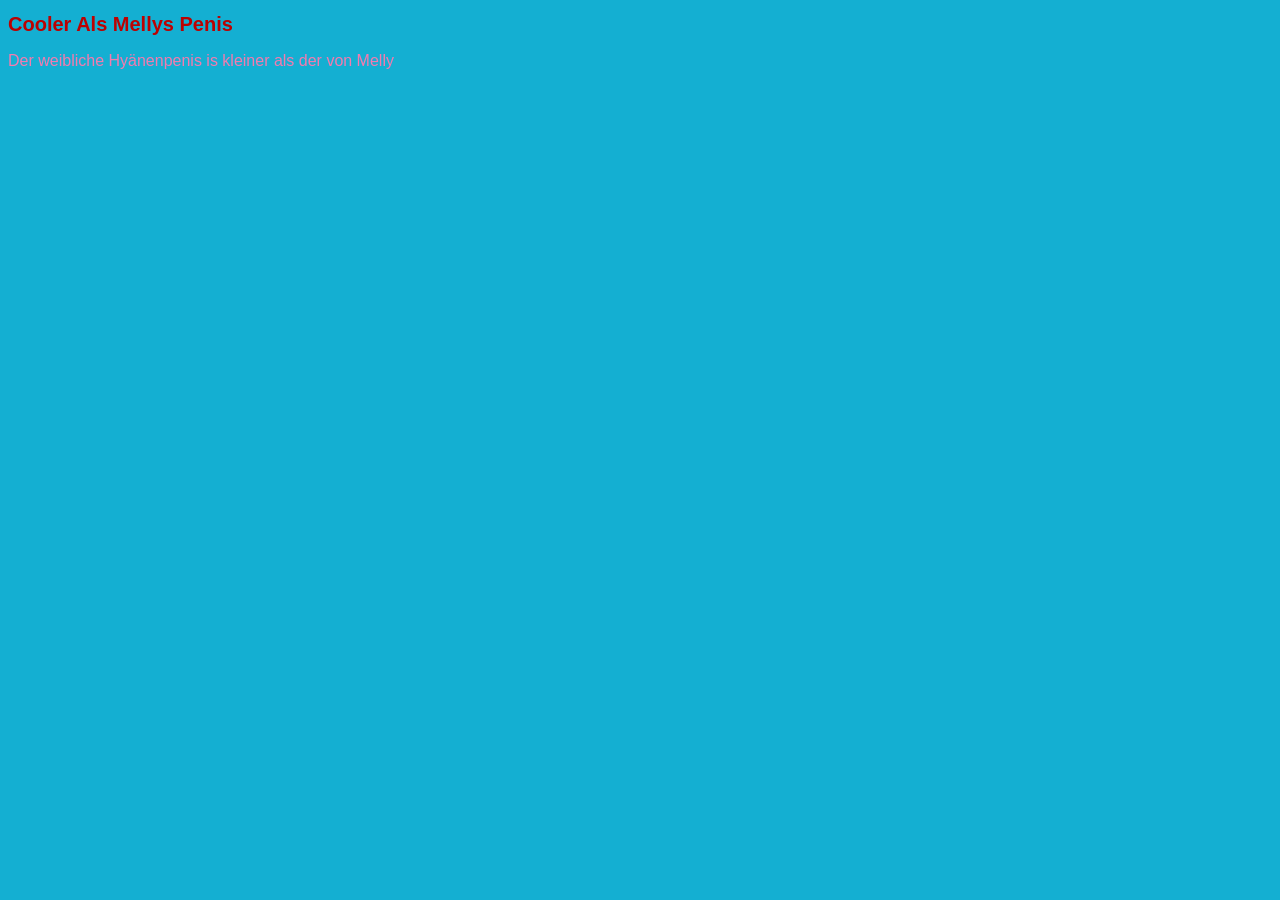
==== jakob2.html @ 66c64bce "Initial commit: basic website pages" ====
<!DOCTYPE html>
<html>
<head>
  <meta charset="UTF-8">
  <meta name="viewport" content="width=device-width, initial-scale=1.0">
  <title>CoolerAlsMellysWebseitePenis</title>
</head>
<body>
<H1>Cooler Als Mellys Penis</H1>
<P>Der weibliche Hyänenpenis is kleiner als der von Melly</P>
</body>
<style>
  body {
    font-family: 'Comic Sans MS', sans-serif;
    background-color: #14afd2;
    color: #f47baf;
  }
  H1 {
    color: #bc0101;
    transition: all 1s ease;
    font-size: 20px;
  }
  H1:hover {
    color: #76c205;
    font-size: 40px;
    transition: all 1s ease;
    ltransform: rotate(720deg)
  }

</style>

<script>
    const heading = document.querySelector('H1');
    heading.addEventListener('click', function() {
      this.style.transform = 'rotate(720deg)';
      this.innerText += '!';
      console.log('Mouse entered heading');
    });
</script>

</html>
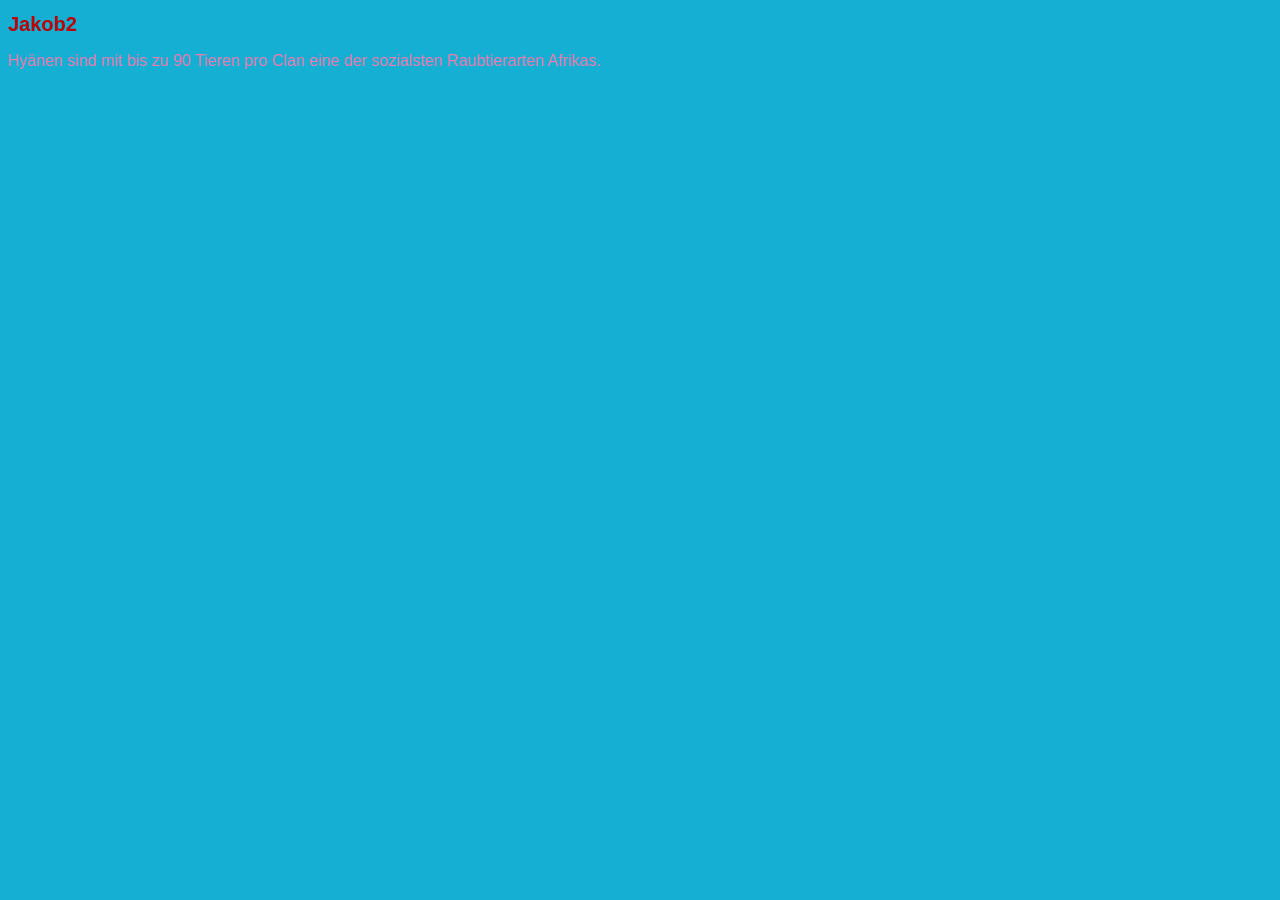
==== commit a8f5e99d: "Clean up page text content" ====
--- a/jakob2.html
+++ b/jakob2.html
@@ -3,11 +3,11 @@
 <head>
   <meta charset="UTF-8">
   <meta name="viewport" content="width=device-width, initial-scale=1.0">
-  <title>CoolerAlsMellysWebseitePenis</title>
+  <title>Jakob2</title>
 </head>
 <body>
-<H1>Cooler Als Mellys Penis</H1>
-<P>Der weibliche Hyänenpenis is kleiner als der von Melly</P>
+<H1>Jakob2</H1>
+<P>Hyänen sind mit bis zu 90 Tieren pro Clan eine der sozialsten Raubtierarten Afrikas.</P>
 </body>
 <style>
   body {
